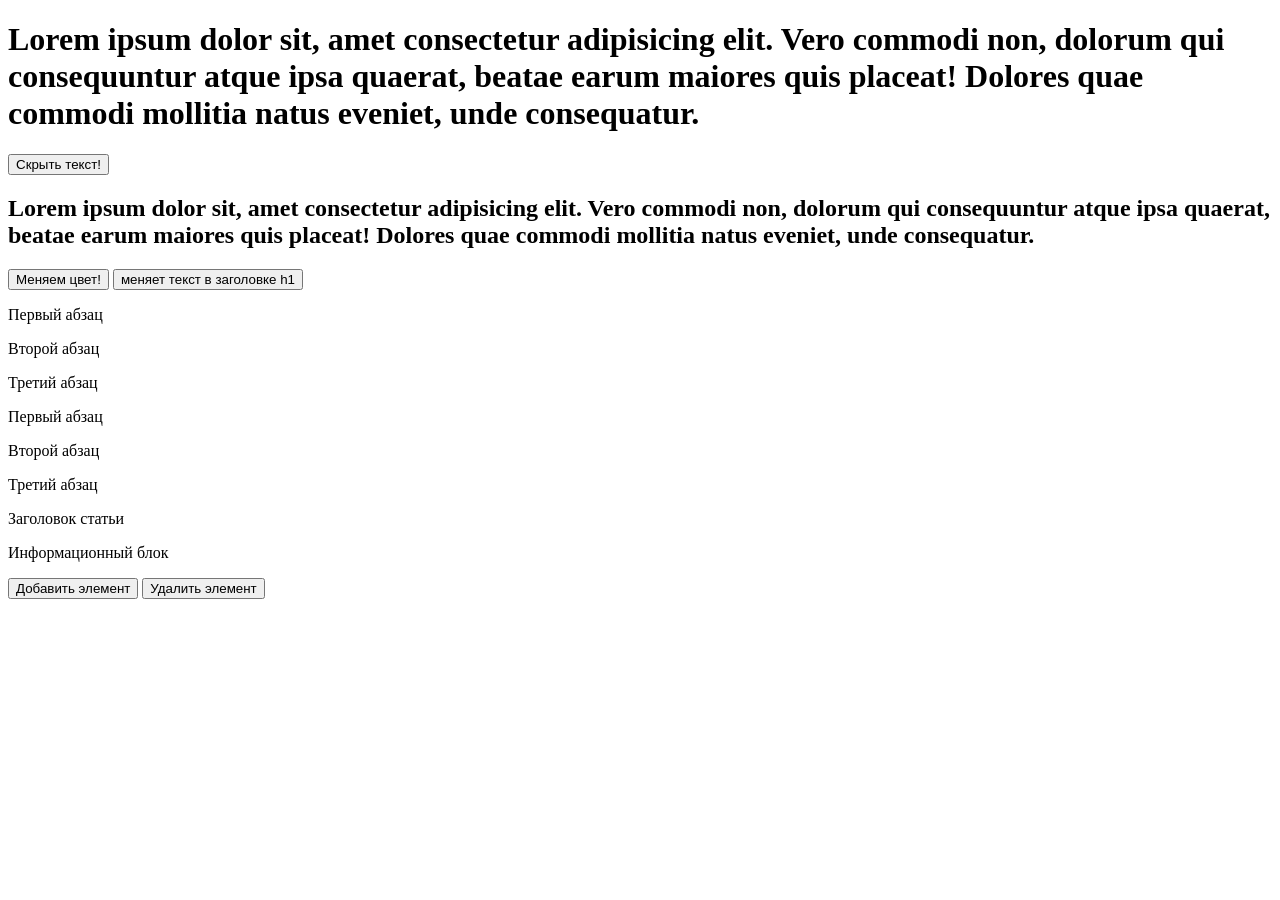
==== index1.html @ 624cf568 "Основы работы Dom" ====
<!DOCTYPE html>
<html lang="en">

<head>
    <meta charset="UTF-8">
    <meta name="viewport" content="width=device-width, initial-scale=1.0">
    <title>Document</title>
</head>

<body>
    <!-- Задание 1 -->
    <h1 id="title">Lorem ipsum dolor sit, amet consectetur adipisicing elit. Vero commodi non, dolorum qui consequuntur
        atque ipsa quaerat, beatae earum maiores quis placeat! Dolores quae commodi mollitia natus eveniet, unde
        consequatur. </h1>
    <button id="toggle-btn">Скрыть текст!</button>
    <!-- Задание 2 -->
    <h2 id="title2">Lorem ipsum dolor sit, amet consectetur adipisicing elit. Vero commodi non, dolorum qui consequuntur
        atque ipsa quaerat, beatae earum maiores quis placeat! Dolores quae commodi mollitia natus eveniet, unde
        consequatur. </h2>
    
    <button id="toggle-btn2">Меняем цвет!</button>

    <!-- Задание 3 -->
    <button id="toggle-btn3">меняет текст в заголовке h1</button>

    <!-- Задание 4 -->
    <p class="description">Первый абзац</p>
    <p class="description">Второй абзац</p>
    <p class="description">Третий абзац</p>

      <!-- Задание 5 -->
    <p class="first-text">Первый абзац</p>
    <p class="second-text">Второй абзац</p>
    <p class="third-text">Третий абзац</p>

    <p class="title">Заголовок статьи </p>
    <p class="info">Информационный блок </p>

    <button class="addBtn">Добавить элемент</button>
<!-- Задание 7 -->
    <button class="delete-btn">Удалить элемент</button>

    <script src="./scriptDZ.js"></script>
</body>

</html>
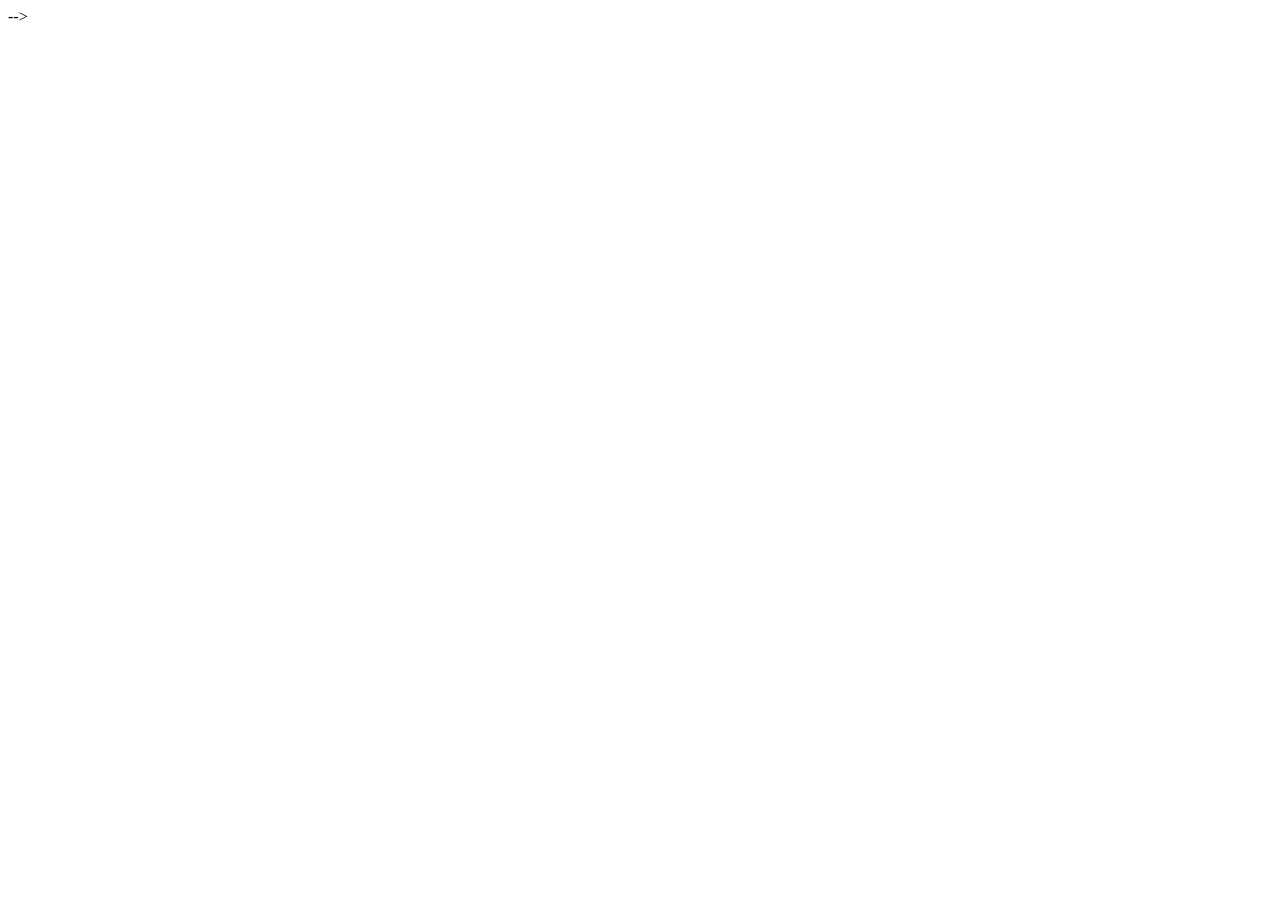
==== commit 7c041ebf: "Исправил запуск игр и добавил новые функции" ====
--- a/index1.html
+++ b/index1.html
@@ -1,4 +1,4 @@
-<!DOCTYPE html>
+<!-- <!DOCTYPE html>
 <html lang="en">
 
 <head>
@@ -9,38 +9,38 @@
 
 <body>
     <!-- Задание 1 -->
-    <h1 id="title">Lorem ipsum dolor sit, amet consectetur adipisicing elit. Vero commodi non, dolorum qui consequuntur
+    <!-- <h1 class="title">Lorem ipsum dolor sit, amet consectetur adipisicing elit. Vero commodi non, dolorum qui consequuntur
         atque ipsa quaerat, beatae earum maiores quis placeat! Dolores quae commodi mollitia natus eveniet, unde
         consequatur. </h1>
-    <button id="toggle-btn">Скрыть текст!</button>
+    <button class="toggle-btn">Скрыть текст!</button> -->
     <!-- Задание 2 -->
-    <h2 id="title2">Lorem ipsum dolor sit, amet consectetur adipisicing elit. Vero commodi non, dolorum qui consequuntur
+    <!-- <h2 class="title2">Lorem ipsum dolor sit, amet consectetur adipisicing elit. Vero commodi non, dolorum qui consequuntur
         atque ipsa quaerat, beatae earum maiores quis placeat! Dolores quae commodi mollitia natus eveniet, unde
         consequatur. </h2>
     
-    <button id="toggle-btn2">Меняем цвет!</button>
+    <button class="toggle-bt2">Меняем цвет!</button> -->
 
     <!-- Задание 3 -->
-    <button id="toggle-btn3">меняет текст в заголовке h1</button>
+    <!-- <button class="toggle-btn3">меняет текст в заголовке h1</button>
 
-    <!-- Задание 4 -->
-    <p class="description">Первый абзац</p>
+    Задание 4 -->
+    <!-- <p class="description">Первый абзац</p>
     <p class="description">Второй абзац</p>
-    <p class="description">Третий абзац</p>
+    <p class="description">Третий абзац</p> -->
 
       <!-- Задание 5 -->
-    <p class="first-text">Первый абзац</p>
+    <!-- <p class="first-text">Первый абзац</p>
     <p class="second-text">Второй абзац</p>
-    <p class="third-text">Третий абзац</p>
+    <p class="third-text">Третий абзац</p> -->
 
-    <p class="title">Заголовок статьи </p>
-    <p class="info">Информационный блок </p>
+    <!-- <p class="title">Заголовок статьи </p>
+    <p class="info">Информационный блок </p> -->
 
-    <button class="addBtn">Добавить элемент</button>
+    <!-- <button class="addBtn">Добавить элемент</button> -->
 <!-- Задание 7 -->
-    <button class="delete-btn">Удалить элемент</button>
+    <!-- <button class="delete-btn">Удалить элемент</button>
 
     <script src="./scriptDZ.js"></script>
 </body>
 
-</html>+</html> --> -->
